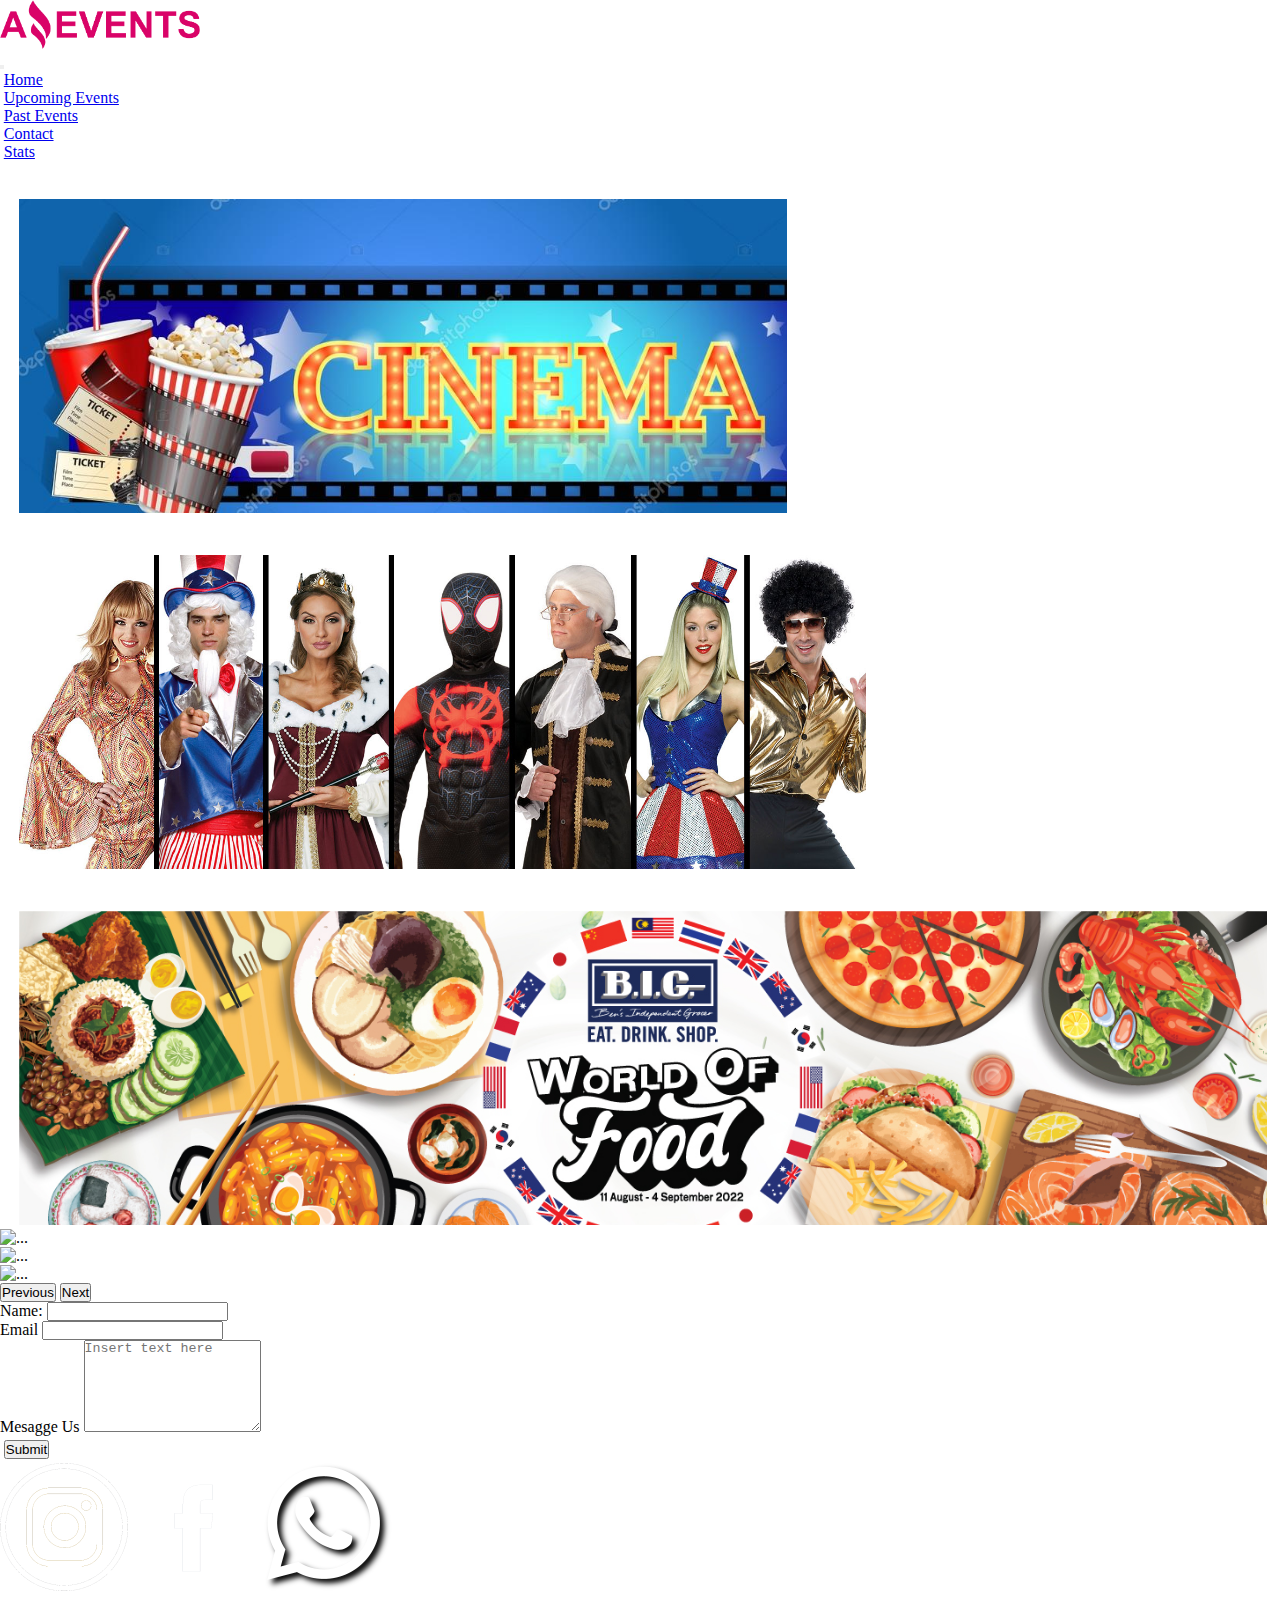
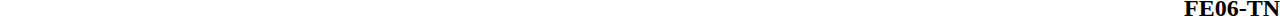
==== pages/contact.html @ b4ef026f "Commit inicial" ====
<!DOCTYPE html>
<html lang="en">
    <head>
        <meta charset="UTF-8">
        <meta http-equiv="X-UA-Compatible" content="IE=edge">
        <meta name="viewport" content="width=device-width, initial-scale=1.0">
        <title>Contact</title>
        <link rel="stylesheet" href="/assets/styles/style.css">
        <script src="./showData.js"></script>
        <link rel="shortcut icon" href="/assets/images/Logo Amazing Events.ico" type="image/x-icon">
        <link
            href="https://cdn.jsdelivr.net/npm/bootstrap@5.3.0-alpha1/dist/css/bootstrap.min.css"
            rel="stylesheet"
            integrity="sha384-GLhlTQ8iRABdZLl6O3oVMWSktQOp6b7In1Zl3/Jr59b6EGGoI1aFkw7cmDA6j6gD"
            crossorigin="anonymous">
    </head>
    <body>
        <header>
            <div class="container-fluid d-flex justify-content-around p-5
                bg-secondary">
                <img class="logo" src="/assets/images/Logo Amazing Events.png" alt="">
                <nav class="navbar navbar-expand-lg navbar-light">
                    <div class="container">
                        <button class="navbar-toggler" type="button"
                            data-bs-toggle="collapse"
                            data-bs-target="#navbarSupportedContent"
                            aria-controls="navbarSupportedContent"
                            aria-expanded="false" aria-label="Toggle
                            navigation">
                            <span class="navbar-toggler-icon"></span>
                        </button>
                        <div class="collapse navbar-collapse"
                            id="navbarSupportedContent">
                            <ul class="navbar-nav">
                                <li class="nav-item">
                                    <a class="btn btn-primary"
                                        aria-current="page" role="button"
                                        href="/index.html">Home</a>
                                </li>
                                <li class="nav-item">
                                    <a class="btn btn-primary"
                                        aria-current="page" role="button"
                                        href="../pages/upcomingevents.html">Upcoming
                                        Events</a>
                                </li>
                                <li class="nav-item">
                                    <a class="btn btn-primary"
                                        aria-current="page" role="button"
                                        href="../pages/pastevents.html">Past
                                        Events</a>
                                </li>
                                <li class="nav-item">
                                    <a class="btn btn-primary"
                                        aria-current="page" role="button"
                                        href="../pages/contact.html">Contact</a>
                                </li>
                                <li class="nav-item">
                                    <a class="btn btn-primary"
                                        aria-current="page" role="button"
                                        href="../pages/stats.html">Stats</a>
                                </li>
                            </ul>
                        </div>
                    </div>
                </nav>
            </div>
        </header>
        <div class="container-fluid">
            <div id="carouselAEvents" class="carousel slide">
                <div class="carousel-inner">
                    <div class="carousel-item active">
                        <img src="/assets/images/cinemabanner.jpg"
                            class="d-block
                            w-100"
                            alt="...">
                    </div>
                    <div class="carousel-item">
                        <img src="/assets/images/costumebanner.jpg"
                            class="d-block
                            w-100" alt="...">
                    </div>
                    <div class="carousel-item">
                        <img src="/assets/images/foodfairbanner.jpg"
                            class="d-block
                            w-100" alt="...">
                    </div>
                    <div class="carousel-item">
                        <img src="../images/marathonbanner.jpg"
                            class="d-block
                            w-100" alt="...">
                    </div>
                    <div class="carousel-item">
                        <img src="../images/museumbanner.jpg"
                            class="d-block
                            w-100" alt="...">
                    </div>
                    <div class="carousel-item">
                        <img src="../images/musicbanner.jpg"
                            class="d-block
                            w-100" alt="...">
                    </div>
                </div>
                <button class="carousel-control-prev" type="button"
                    data-bs-target="#carouselAEvents" data-bs-slide="prev">
                    <span class="carousel-control-prev-icon"
                        aria-hidden="true"></span>
                    <span class="visually-hidden">Previous</span>
                </button>
                <button class="carousel-control-next" type="button"
                    data-bs-target="#carouselAEvents" data-bs-slide="next">
                    <span class="carousel-control-next-icon"
                        aria-hidden="true"></span>
                    <span class="visually-hidden">Next</span>
                </button>
            </div>
        </div>
        <div class="container">
            <div class="row">
                <div class="col">
                    <form class="row g-3 p-5" action="../js/showData.js" method="get">
                        <div class="mb-3">
                            <label for="inputName" class="form-label">Name:</label>
                            <input type="text" class="form-control form-control-lg"
                                id="inputName">
                        </div>
                        <div class="mb-3">
                            <label for="inputEmail" class="form-label">Email</label>
                            <input type="email" class="form-control form-control-lg"
                                id="inputEmail">
                        </div>
                        <div class="mb-3">
                            <label for="inputMsg" class="form-label form-control-lg">Mesagge Us</label>
                            <textarea class="form-control" id="inputMsg" rows="6"
                                placeholder="Insert text here"></textarea>
                        </div>
                        <button type="submit" class="btn btn-primary">Submit</button>
                    </form>
                </div>
            </div>
        </div>
        <footer>
            <div class="container-fluid">
                <div class="row p-5 bg-secondary">
                    <div class=" col-6">
                        <div>
                            <img src="/assets/images/instagram.ico"
                                alt="instagram"
                                class="rounded-circle">
                            <img src="/assets/images/facebook.ico"
                                alt="facebook"
                                class="rounded-circle">
                            <img src="/assets/images/whatsapp.ico"
                                alt="whatsapp"
                                class="rounded-circle">
                        </div>
                    </div>
                    <div class="col-6">
                        <div class="col-6">
                            <h2 class="cohort">FE06-TN</h2>
                        </div>
                    </div>
                </div>
            </div>
        </footer>
        <script
            src="https://cdn.jsdelivr.net/npm/bootstrap@5.3.0-alpha1/dist/js/bootstrap.bundle.min.js"
            integrity="sha384-w76AqPfDkMBDXo30jS1Sgez6pr3x5MlQ1ZAGC+nuZB+EYdgRZgiwxhTBTkF7CXvN"
            crossorigin="anonymous"></script>
        <script src="./showData.js"></script>
    </body>
</html>
---- assets/styles/style.css ----
* {
    margin: 0;
    padding: 0;
    box-sizing: border-box;
}

.logo{
    width: 200px;
}

header {
    min-height: 50px;
}

/**Carousel**/

.carousel-item > img {
    height: 22rem;
    object-position: 0.5cm 1cm;
}

/**CARDS**/

#cardcontainer {
    width: 100%;
}

.card {
    padding: 0 !important;
    width: 15% !important;
    background-color: rgb(129, 129, 129) !important;
}

.cardstyle {
    width: 100%;
}

.card-img-top{
    width: 100%;
    height: 150px;
}

.stylecard {
    flex-wrap: nowrap !important;
}


/**FOOTER**/
.rounded-circle {
    width: 10%;
    height: 10%;
}

.cohort {
    text-align: end;
}

/**table**/
table {
    font-weight: bold;
    text-align: center;
    font-family: 'Times New Roman', Times, serif;
}

.tablecat{
    text-align: center;
}

.tabletitle{
    text-align: center;
    font-weight: 500;
    font-family: 'Times New Roman', Times, serif;
    font-size: large;
}

/**tarjetas grandes**/

.rounded-start {
    width: 100%;
    height: 4rem;
}

/**buttons**/

.btn {
    margin: 0.1cm;
}
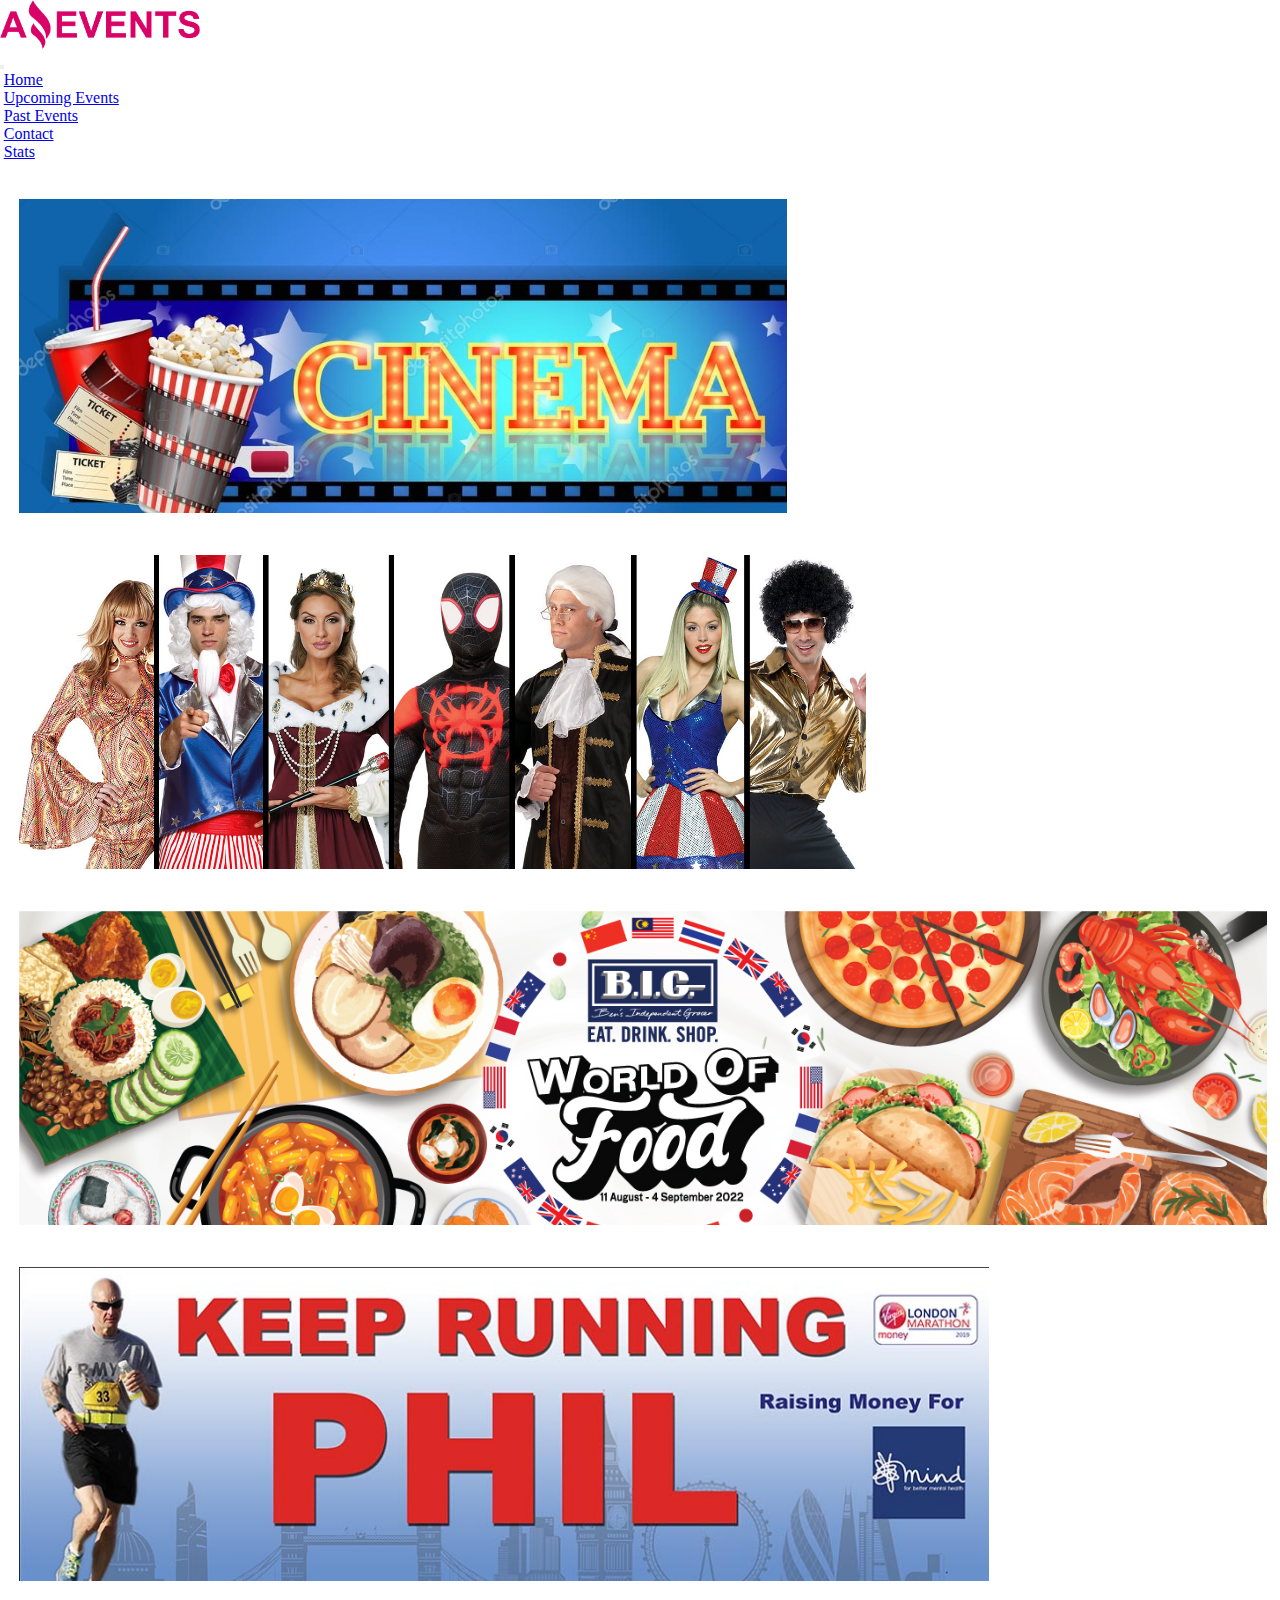
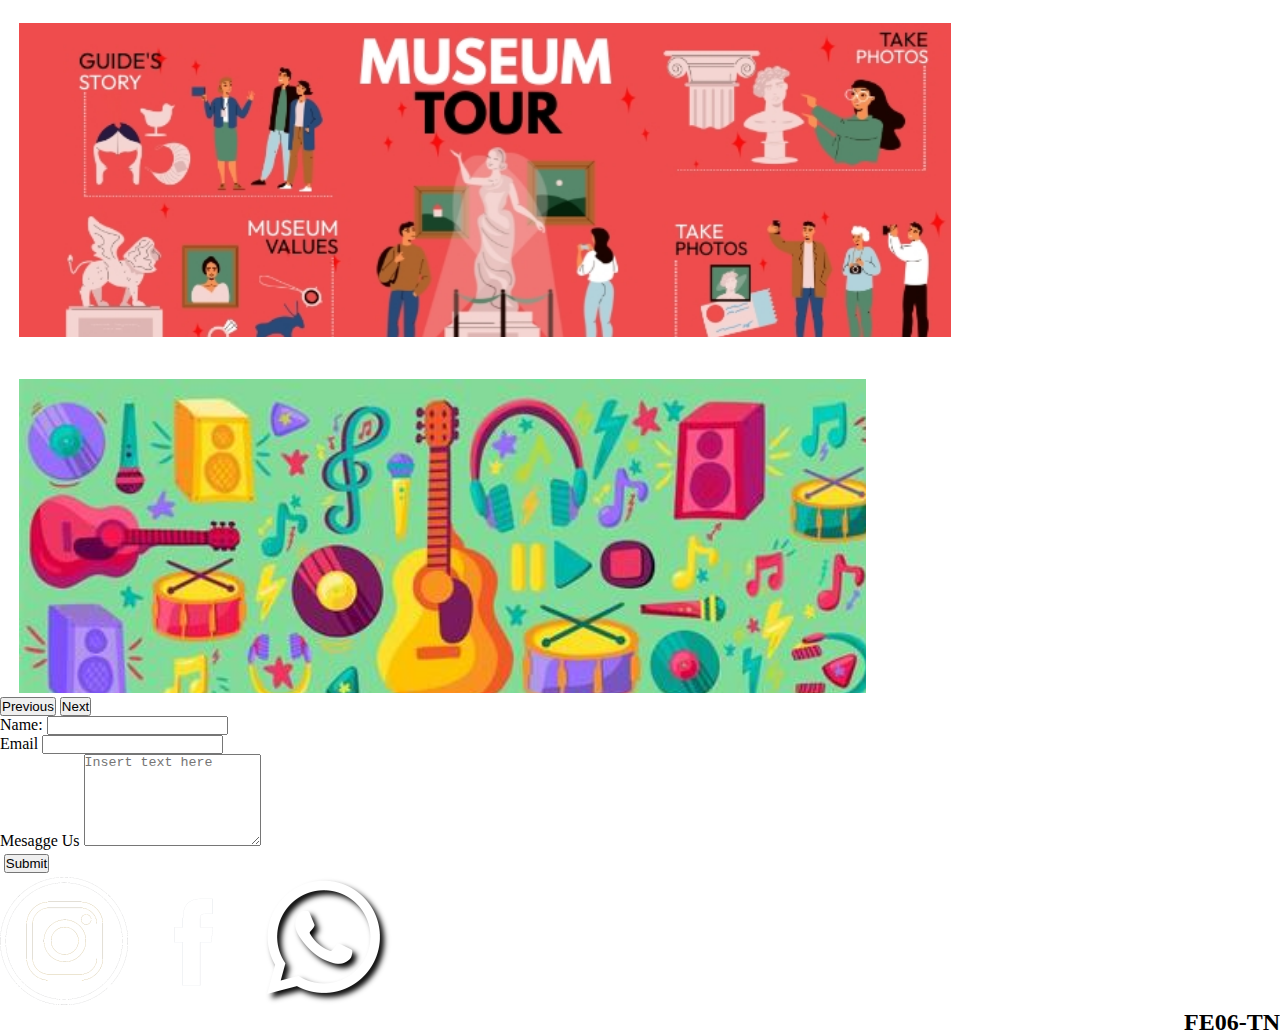
==== commit 407d04f7: "arreglo lunes 27" ====
--- a/pages/contact.html
+++ b/pages/contact.html
@@ -7,7 +7,7 @@
         <title>Contact</title>
         <link rel="stylesheet" href="/assets/styles/style.css">
         <script src="./showData.js"></script>
-        <link rel="shortcut icon" href="/assets/images/Logo Amazing Events.ico" type="image/x-icon">
+        <link rel="shortcut icon" href="/assets/images/Logo%20Amazing%20Events.ico" type="image/x-icon">
         <link
             href="https://cdn.jsdelivr.net/npm/bootstrap@5.3.0-alpha1/dist/css/bootstrap.min.css"
             rel="stylesheet"
@@ -18,7 +18,7 @@
         <header>
             <div class="container-fluid d-flex justify-content-around p-5
                 bg-secondary">
-                <img class="logo" src="/assets/images/Logo Amazing Events.png" alt="">
+                <img class="logo" src="/assets/images/Logo%20Amazing%20Events.png" alt="">
                 <nav class="navbar navbar-expand-lg navbar-light">
                     <div class="container">
                         <button class="navbar-toggler" type="button"
@@ -85,17 +85,17 @@
                             w-100" alt="...">
                     </div>
                     <div class="carousel-item">
-                        <img src="../images/marathonbanner.jpg"
+                        <img src="/assets/images/marathonbanner.jpg"
                             class="d-block
                             w-100" alt="...">
                     </div>
                     <div class="carousel-item">
-                        <img src="../images/museumbanner.jpg"
+                        <img src="/assets/images/museumbanner.jpg"
                             class="d-block
                             w-100" alt="...">
                     </div>
                     <div class="carousel-item">
-                        <img src="../images/musicbanner.jpg"
+                        <img src="/assets/images/musicbanner.jpg"
                             class="d-block
                             w-100" alt="...">
                     </div>
